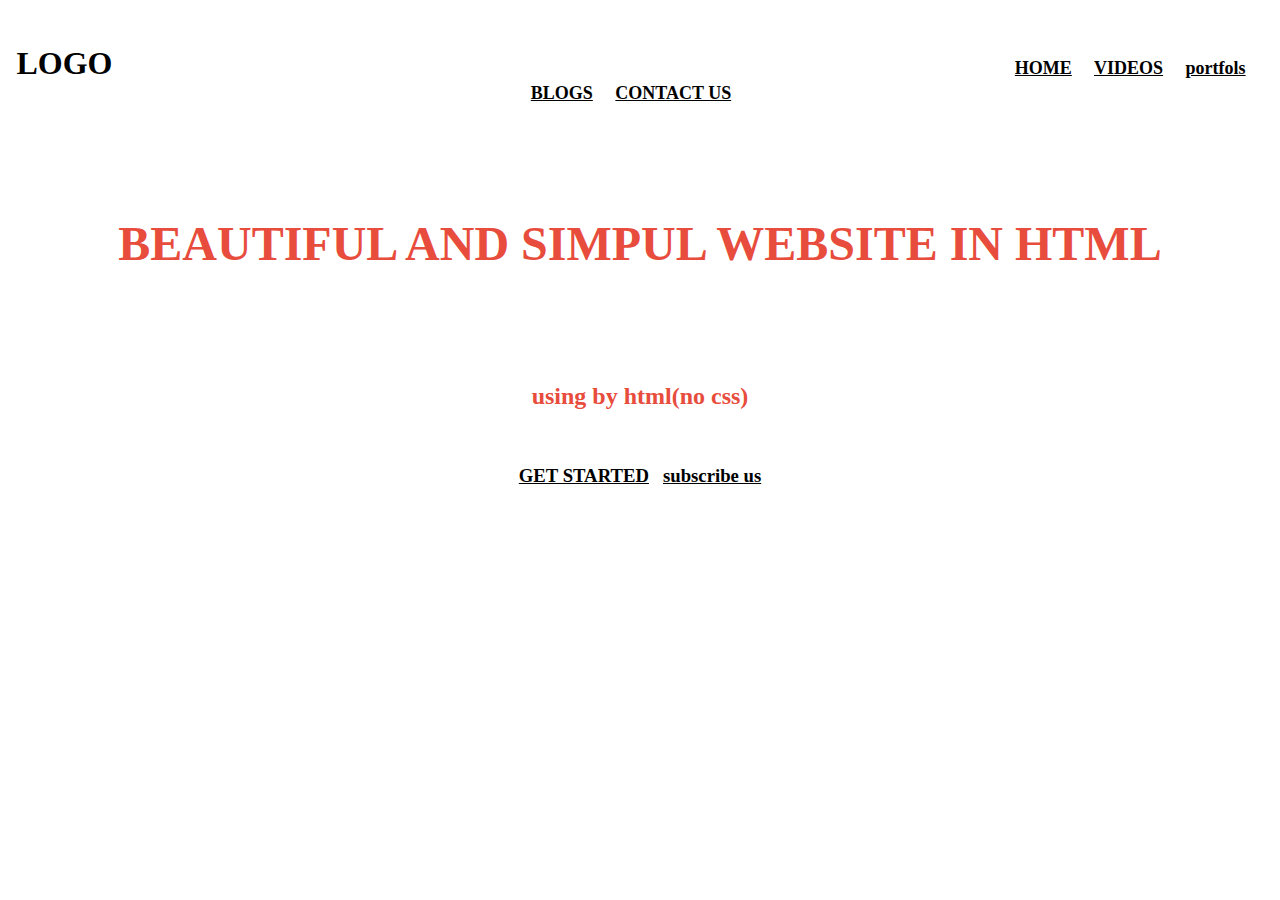
==== web.html @ fe62c9ba "web" ====
<!DOCTYPE html>
<html lang="en">
    <head>
         <mera charset="utf-8">
           <title>beautifull and simpul website use html</title>

    </head>
    <body background="sirajul.jpg" link="#000" background-size="cover">
      <br/>
      <h3 align="center">
        <font face="Loto" size="6">LOGO</font>
        &nbsp;&nbsp;&nbsp;&nbsp;&nbsp;&nbsp;&nbsp;&nbsp;&nbsp;&nbsp;&nbsp;&nbsp;&nbsp;&nbsp;&nbsp;
        &nbsp;&nbsp;&nbsp;&nbsp;&nbsp;&nbsp;&nbsp;&nbsp;&nbsp;&nbsp;&nbsp;&nbsp;&nbsp;&nbsp;&nbsp;
        &nbsp;&nbsp;&nbsp;&nbsp;&nbsp;&nbsp;&nbsp;&nbsp;&nbsp;&nbsp;&nbsp;&nbsp;&nbsp;&nbsp;&nbsp;
        &nbsp;&nbsp;&nbsp;&nbsp;&nbsp;&nbsp;&nbsp;&nbsp;&nbsp;&nbsp;&nbsp;&nbsp;&nbsp;&nbsp;&nbsp;
        &nbsp;&nbsp;&nbsp;&nbsp;&nbsp;&nbsp;&nbsp;&nbsp;&nbsp;&nbsp;&nbsp;&nbsp;&nbsp;&nbsp;&nbsp;
        &nbsp;&nbsp;&nbsp;&nbsp;&nbsp;&nbsp;&nbsp;&nbsp;&nbsp;&nbsp;&nbsp;&nbsp;&nbsp;&nbsp;&nbsp;
        &nbsp;&nbsp;&nbsp;&nbsp;&nbsp;&nbsp;&nbsp;&nbsp;&nbsp;&nbsp;&nbsp;&nbsp;&nbsp;&nbsp;&nbsp;
        &nbsp;&nbsp;&nbsp;&nbsp;&nbsp;&nbsp;&nbsp;&nbsp;&nbsp;&nbsp;&nbsp;&nbsp;&nbsp;&nbsp;&nbsp;
        &nbsp;&nbsp;&nbsp;&nbsp;&nbsp;&nbsp;&nbsp;&nbsp;&nbsp;&nbsp;&nbsp;&nbsp;&nbsp;&nbsp;&nbsp;
        &nbsp;&nbsp;&nbsp;&nbsp;&nbsp;&nbsp;&nbsp;&nbsp;&nbsp;&nbsp;&nbsp;&nbsp;&nbsp;&nbsp;&nbsp;
        &nbsp;&nbsp;&nbsp;&nbsp;&nbsp;&nbsp;&nbsp;&nbsp;&nbsp;&nbsp;&nbsp;&nbsp;&nbsp;&nbsp;&nbsp;
        &nbsp;&nbsp;&nbsp;&nbsp;&nbsp;&nbsp;&nbsp;&nbsp;&nbsp;&nbsp;&nbsp;&nbsp;&nbsp;&nbsp;&nbsp;

        <font face="cinzel"size="4">
       <a href="#">HOME</a>&nbsp;&nbsp;&nbsp;&nbsp;
       <a href="#">VIDEOS</a>&nbsp;&nbsp;&nbsp;&nbsp;
       <a href="#">portfols</a>&nbsp;&nbsp;&nbsp;&nbsp;
       <a href="#">BLOGS</a>&nbsp;&nbsp;&nbsp;&nbsp;
       <a href="#">CONTACT US</a>&nbsp;&nbsp;&nbsp;&nbsp;
       




        </font>

      </h3>
      <br /><br /><br /><br />
      <h1 align="center">
        <font face="Lato" color="#E74C3C" size="7">
          BEAUTIFUL AND SIMPUL WEBSITE IN HTML
        </font>
      </h1>
    </h3>
    <br /><br /><br /><br />
    <h3 align="center">
      <font face="Lato" color="#E74C3C" size="5">
        using by html(no css)
      </font>
    </h3>
    <br/>
    <h3 align="center">
      <a href="# ">GET STARTED</a>&nbsp;&nbsp;
      <a href="# ">subscribe us</a>


    </h3>

    </body>


</html>
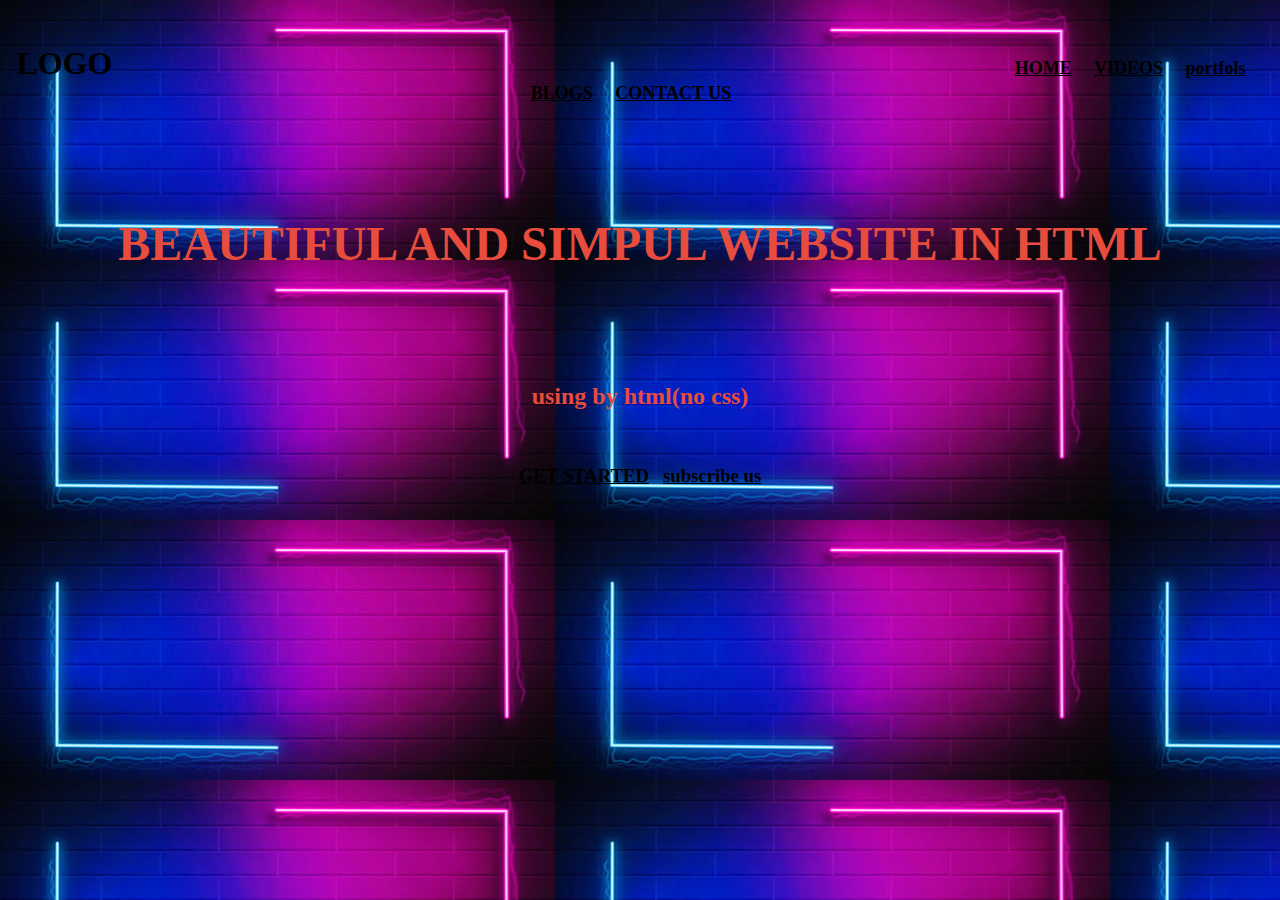
==== commit d17b0029: "this is html" ====
--- a/web.html
+++ b/web.html
@@ -1,63 +1,63 @@
-<!DOCTYPE html>
-<html lang="en">
-    <head>
-         <mera charset="utf-8">
-           <title>beautifull and simpul website use html</title>
-
-    </head>
-    <body background="sirajul.jpg" link="#000" background-size="cover">
-      <br/>
-      <h3 align="center">
-        <font face="Loto" size="6">LOGO</font>
-        &nbsp;&nbsp;&nbsp;&nbsp;&nbsp;&nbsp;&nbsp;&nbsp;&nbsp;&nbsp;&nbsp;&nbsp;&nbsp;&nbsp;&nbsp;
-        &nbsp;&nbsp;&nbsp;&nbsp;&nbsp;&nbsp;&nbsp;&nbsp;&nbsp;&nbsp;&nbsp;&nbsp;&nbsp;&nbsp;&nbsp;
-        &nbsp;&nbsp;&nbsp;&nbsp;&nbsp;&nbsp;&nbsp;&nbsp;&nbsp;&nbsp;&nbsp;&nbsp;&nbsp;&nbsp;&nbsp;
-        &nbsp;&nbsp;&nbsp;&nbsp;&nbsp;&nbsp;&nbsp;&nbsp;&nbsp;&nbsp;&nbsp;&nbsp;&nbsp;&nbsp;&nbsp;
-        &nbsp;&nbsp;&nbsp;&nbsp;&nbsp;&nbsp;&nbsp;&nbsp;&nbsp;&nbsp;&nbsp;&nbsp;&nbsp;&nbsp;&nbsp;
-        &nbsp;&nbsp;&nbsp;&nbsp;&nbsp;&nbsp;&nbsp;&nbsp;&nbsp;&nbsp;&nbsp;&nbsp;&nbsp;&nbsp;&nbsp;
-        &nbsp;&nbsp;&nbsp;&nbsp;&nbsp;&nbsp;&nbsp;&nbsp;&nbsp;&nbsp;&nbsp;&nbsp;&nbsp;&nbsp;&nbsp;
-        &nbsp;&nbsp;&nbsp;&nbsp;&nbsp;&nbsp;&nbsp;&nbsp;&nbsp;&nbsp;&nbsp;&nbsp;&nbsp;&nbsp;&nbsp;
-        &nbsp;&nbsp;&nbsp;&nbsp;&nbsp;&nbsp;&nbsp;&nbsp;&nbsp;&nbsp;&nbsp;&nbsp;&nbsp;&nbsp;&nbsp;
-        &nbsp;&nbsp;&nbsp;&nbsp;&nbsp;&nbsp;&nbsp;&nbsp;&nbsp;&nbsp;&nbsp;&nbsp;&nbsp;&nbsp;&nbsp;
-        &nbsp;&nbsp;&nbsp;&nbsp;&nbsp;&nbsp;&nbsp;&nbsp;&nbsp;&nbsp;&nbsp;&nbsp;&nbsp;&nbsp;&nbsp;
-        &nbsp;&nbsp;&nbsp;&nbsp;&nbsp;&nbsp;&nbsp;&nbsp;&nbsp;&nbsp;&nbsp;&nbsp;&nbsp;&nbsp;&nbsp;
-
-        <font face="cinzel"size="4">
-       <a href="#">HOME</a>&nbsp;&nbsp;&nbsp;&nbsp;
-       <a href="#">VIDEOS</a>&nbsp;&nbsp;&nbsp;&nbsp;
-       <a href="#">portfols</a>&nbsp;&nbsp;&nbsp;&nbsp;
-       <a href="#">BLOGS</a>&nbsp;&nbsp;&nbsp;&nbsp;
-       <a href="#">CONTACT US</a>&nbsp;&nbsp;&nbsp;&nbsp;
-       
-
-
-
-
-        </font>
-
-      </h3>
-      <br /><br /><br /><br />
-      <h1 align="center">
-        <font face="Lato" color="#E74C3C" size="7">
-          BEAUTIFUL AND SIMPUL WEBSITE IN HTML
-        </font>
-      </h1>
-    </h3>
-    <br /><br /><br /><br />
-    <h3 align="center">
-      <font face="Lato" color="#E74C3C" size="5">
-        using by html(no css)
-      </font>
-    </h3>
-    <br/>
-    <h3 align="center">
-      <a href="# ">GET STARTED</a>&nbsp;&nbsp;
-      <a href="# ">subscribe us</a>
-
-
-    </h3>
-
-    </body>
-
-
+<!DOCTYPE html>
+<html lang="en">
+    <head>
+         <mera charset="utf-8">
+           <title>beautifull and simpul website use html</title>
+
+    </head>
+    <body background="sirajul.jpg" link="#000" background-size="cover">
+      <br/>
+      <h3 align="center">
+        <font face="Loto" size="6">LOGO</font>
+        &nbsp;&nbsp;&nbsp;&nbsp;&nbsp;&nbsp;&nbsp;&nbsp;&nbsp;&nbsp;&nbsp;&nbsp;&nbsp;&nbsp;&nbsp;
+        &nbsp;&nbsp;&nbsp;&nbsp;&nbsp;&nbsp;&nbsp;&nbsp;&nbsp;&nbsp;&nbsp;&nbsp;&nbsp;&nbsp;&nbsp;
+        &nbsp;&nbsp;&nbsp;&nbsp;&nbsp;&nbsp;&nbsp;&nbsp;&nbsp;&nbsp;&nbsp;&nbsp;&nbsp;&nbsp;&nbsp;
+        &nbsp;&nbsp;&nbsp;&nbsp;&nbsp;&nbsp;&nbsp;&nbsp;&nbsp;&nbsp;&nbsp;&nbsp;&nbsp;&nbsp;&nbsp;
+        &nbsp;&nbsp;&nbsp;&nbsp;&nbsp;&nbsp;&nbsp;&nbsp;&nbsp;&nbsp;&nbsp;&nbsp;&nbsp;&nbsp;&nbsp;
+        &nbsp;&nbsp;&nbsp;&nbsp;&nbsp;&nbsp;&nbsp;&nbsp;&nbsp;&nbsp;&nbsp;&nbsp;&nbsp;&nbsp;&nbsp;
+        &nbsp;&nbsp;&nbsp;&nbsp;&nbsp;&nbsp;&nbsp;&nbsp;&nbsp;&nbsp;&nbsp;&nbsp;&nbsp;&nbsp;&nbsp;
+        &nbsp;&nbsp;&nbsp;&nbsp;&nbsp;&nbsp;&nbsp;&nbsp;&nbsp;&nbsp;&nbsp;&nbsp;&nbsp;&nbsp;&nbsp;
+        &nbsp;&nbsp;&nbsp;&nbsp;&nbsp;&nbsp;&nbsp;&nbsp;&nbsp;&nbsp;&nbsp;&nbsp;&nbsp;&nbsp;&nbsp;
+        &nbsp;&nbsp;&nbsp;&nbsp;&nbsp;&nbsp;&nbsp;&nbsp;&nbsp;&nbsp;&nbsp;&nbsp;&nbsp;&nbsp;&nbsp;
+        &nbsp;&nbsp;&nbsp;&nbsp;&nbsp;&nbsp;&nbsp;&nbsp;&nbsp;&nbsp;&nbsp;&nbsp;&nbsp;&nbsp;&nbsp;
+        &nbsp;&nbsp;&nbsp;&nbsp;&nbsp;&nbsp;&nbsp;&nbsp;&nbsp;&nbsp;&nbsp;&nbsp;&nbsp;&nbsp;&nbsp;
+
+        <font face="cinzel"size="4">
+       <a href="#">HOME</a>&nbsp;&nbsp;&nbsp;&nbsp;
+       <a href="#">VIDEOS</a>&nbsp;&nbsp;&nbsp;&nbsp;
+       <a href="#">portfols</a>&nbsp;&nbsp;&nbsp;&nbsp;
+       <a href="#">BLOGS</a>&nbsp;&nbsp;&nbsp;&nbsp;
+       <a href="#">CONTACT US</a>&nbsp;&nbsp;&nbsp;&nbsp;
+       
+
+
+
+
+        </font>
+
+      </h3>
+      <br /><br /><br /><br />
+      <h1 align="center">
+        <font face="Lato" color="#E74C3C" size="7">
+          BEAUTIFUL AND SIMPUL WEBSITE IN HTML
+        </font>
+      </h1>
+    </h3>
+    <br /><br /><br /><br />
+    <h3 align="center">
+      <font face="Lato" color="#E74C3C" size="5">
+        using by html(no css)
+      </font>
+    </h3>
+    <br/>
+    <h3 align="center">
+      <a href="# ">GET STARTED</a>&nbsp;&nbsp;
+      <a href="# ">subscribe us</a>
+
+
+    </h3>
+
+    </body>
+
+
 </html>